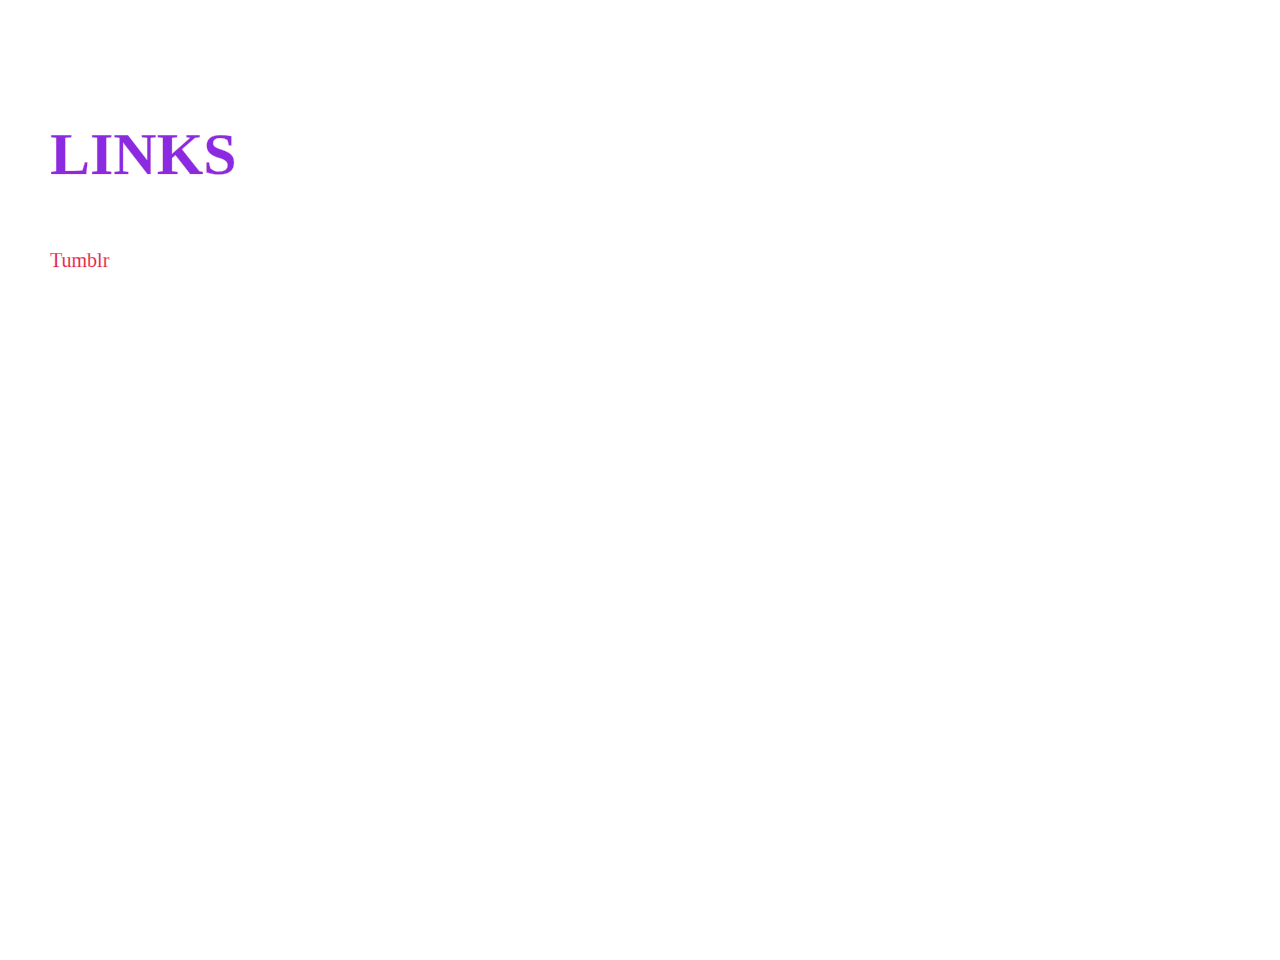
==== links.html @ f829ac64 "v0.1" ====
<!doctype html>
<html>
<!--The following script tag downloads a font from the Adobe Edge Web Fonts server for use within the web page. We recommend that you do not modify it.-->
<script>var __adobewebfontsappname__="dreamweaver"</script>
<script src="http://use.edgefonts.net/iceberg:n4:default;eater-caps:n4:default;unifrakturcook:n7:default;geostar-fill:n4:default;fugaz-one:n4:default.js" type="text/javascript"></script>
<head>
<meta charset="UTF-8">
<link rel="stylesheet" href="opmaak.css">
<title>links</title>
</head>
<style>
	</style>
<body>
	<h3><b>LINKS</b></h3>
	<p2>Tumblr</p2>
</body>
</html>
---- opmaak.css ----
@charset "UTF-8";
/* CSS Document */
html,body
{
	width: 100%;
	height: 100%;
	margin: 0px;
	padding: 0px;
	overflow-x: hidden;
	
}
a:link {
  color: #FFFFFF;
  text-decoration: none;
}

a:visited {
  color: #FFFFFF;
  text-decoration: none;
}

a:hover {
  color: #8f0000;
  text-decoration: none;
}

body {
	background-image: url('https://media.giphy.com/media/LQiq27myXGPXO6WzAE/giphy.gif');
	color: #1E6F1E;
	font-family: iceberg;
	font-size: 15px;
	font-style: normal;
	font-weight: 400;
	margin-top: 60px;
	margin-left: 50px;
	-webkit-text-stroke-width: 0.25px;
	-webkit-text-stroke-color: pink;
}
h1 {
	font-family: 'geostar-fill';
	font-size: 40px	;
	font-style: normal;
	font-weight: 400;	
}
h2 {
	font-family: 'geostar-fill';
	font-size: 25px	;
	font-style: normal;
	font-weight: 400;	
}
p {
	font-size: 20px;
	
}
p2 {
	color: crimson;
	font-size: 20px;
	margin-top: 0px;
}
h3 {
	color: blueviolet;
	font-size: 60px;
}
.logo {
	position: absolute;
	width:100%;
	z-index: 1000;
	border: none;
	box-sizing: content-box;
	top: 0;
	margin-left: 400px;
	margin-top: 5px;
}
.textbox1 {
  background-color: #ffffOf;
  position: absolute;
  width: auto;
	border: 3px solid green;
	padding: 15px;
	border-style: dashed;
  z-index: 998;
  box-sizing:border-box;
  top: 500px;
margin-left: 200px;
}
.textbox1:hover { border-color: #FF0004}
.textbox1:hover { color:aqua}

.filmlijst {
  background-color: #ffffOf;
  position: absolute;
  width: auto;
	border: 3px #FF0000;
  padding: 15px;
	border-style: dashed;
  z-index: 1001;
  box-sizing:content-box;
  margin-top: 100px;
margin-left: 1350px;
}
.filmlijst p {
	font-size: 30px;
	color: aqua;
	padding: 10px 5px;
	width: auto;
	text-align: center;
	
}
.filmlijst h3 {
	font-size: 30px;
	color: indianred;
	padding: 10px 5px;
	width: auto;
	text-align: center;
}
.filmlijst p:hover { 
	color:greenyellow;
	border-color: green;
	background-image: url('https://media.giphy.com/media/Yqn9tE2E00k4U/giphy.gif');
	background-blend-mode: multiply;
}

.nav-bar {
  font-family: iceberg;
  color: green;
  background-color: #000000;
  position: fixed;
  width: 100%;
  overflow-x: auto;
  border: none;
  z-index: 999;
  box-sizing: border-box;
  top: 0;
margin-left: -50px;
}

.nav-bar li {
	display: inline;
	padding: 5px 20px;
	font-size: 40px;
	font-family: unifrakturcook;
	font-style: normal;
	font-weight: 700;
		
}
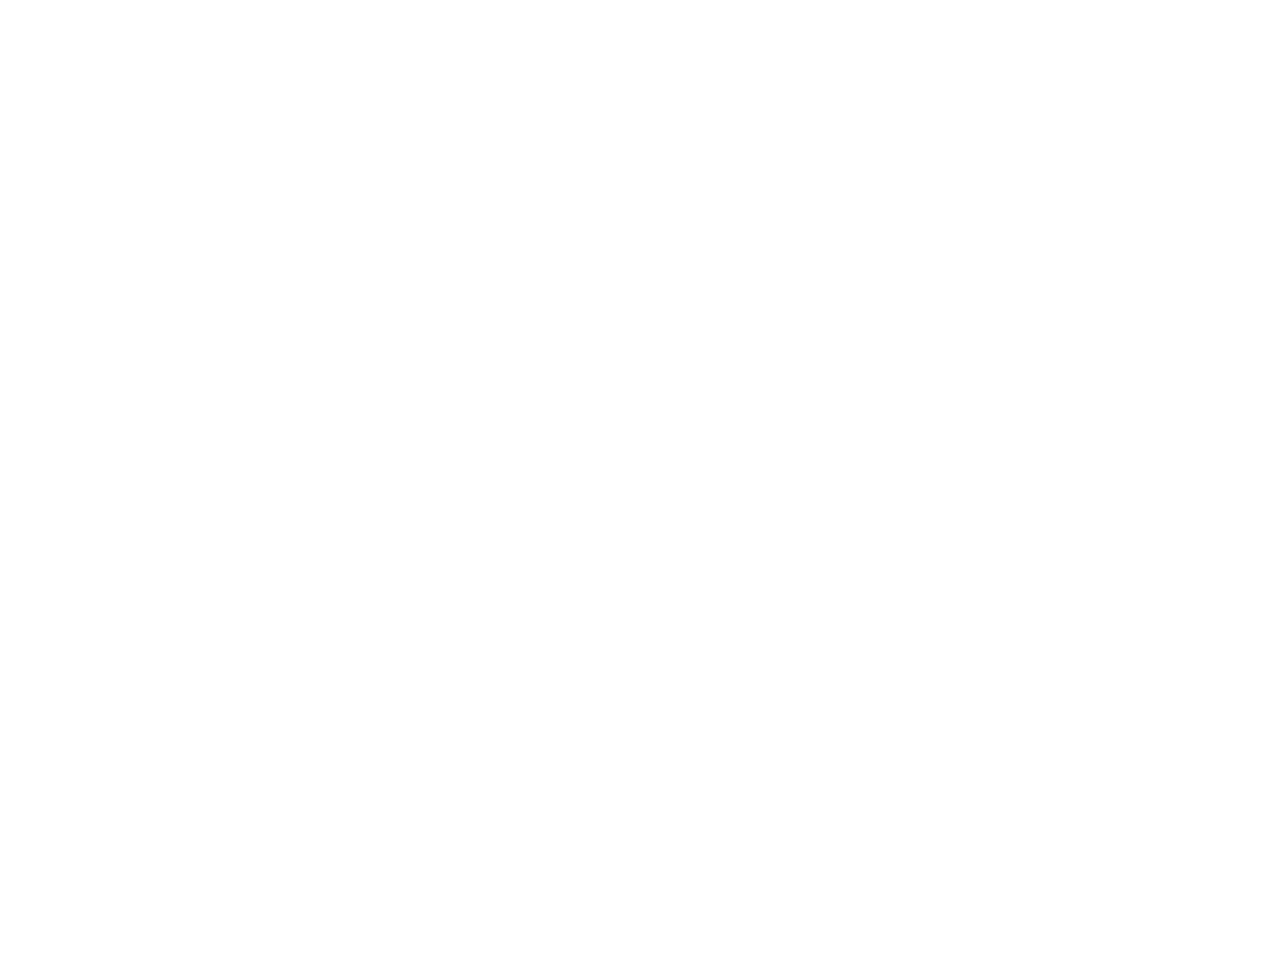
==== commit 1d160596: "new content" ====
--- a/links.html
+++ b/links.html
@@ -11,7 +11,11 @@
 <style>
 	</style>
 <body>
+	<div class="filmlijst">
 	<h3><b>LINKS</b></h3>
-	<p2>Tumblr</p2>
+	<ul>
+		<li><a href="aliensfromnextdoor.tumblr.com" target="_blank">Tumblr</a></li>
+	</ul>
+	</div>
 </body>
 </html>
--- a/opmaak.css
+++ b/opmaak.css
@@ -9,20 +9,7 @@
 	overflow-x: hidden;
 	
 }
-a:link {
-  color: #FFFFFF;
-  text-decoration: none;
-}
 
-a:visited {
-  color: #FFFFFF;
-  text-decoration: none;
-}
-
-a:hover {
-  color: #8f0000;
-  text-decoration: none;
-}
 
 body {
 	background-image: url('https://media.giphy.com/media/LQiq27myXGPXO6WzAE/giphy.gif');
@@ -113,11 +100,31 @@
 	width: auto;
 	text-align: center;
 }
-.filmlijst p:hover { 
+.filmlijst li {
+	font-size: 30px;
+	color: aqua;
+	padding: 15px 5px;
+	text-align:center;
+	list-style-type: none;
+	margin-left: -40px;
+}
+.filmlijst a:visited {
+	font-size: 30px;
+	color: aqua;
+	padding: 10px 5px;
+	text-align:center;
+}
+.filmlijst a:hover { 
 	color:greenyellow;
 	border-color: green;
 	background-image: url('https://media.giphy.com/media/Yqn9tE2E00k4U/giphy.gif');
 	background-blend-mode: multiply;
+}
+.filmlijst a:link {
+	font-size: 30px;
+	color: aqua;
+	padding: 10px 5px;
+	text-align:center;
 }
 
 .nav-bar {
@@ -142,4 +149,18 @@
 	font-style: normal;
 	font-weight: 700;
 		
+}
+a:link {
+  color: #FFFFFF;
+  text-decoration: none;
+}
+
+a:visited {
+  color: #FFFFFF;
+  text-decoration: none;
+}
+
+a:hover {
+  color: #8f0000;
+  text-decoration: none;
 }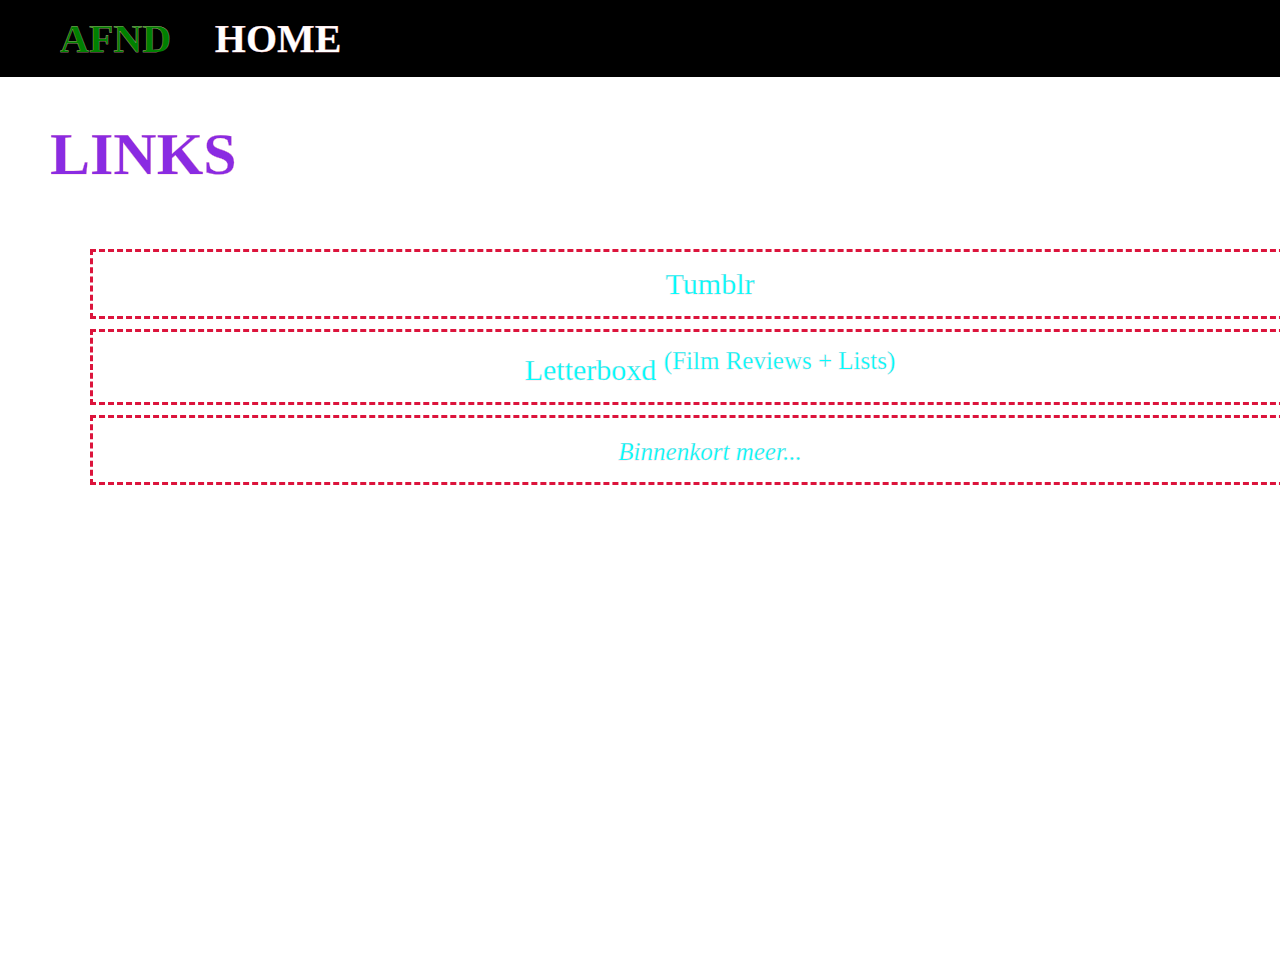
==== commit 86c37f6a: "updated links page" ====
--- a/links.html
+++ b/links.html
@@ -6,15 +6,23 @@
 <head>
 <meta charset="UTF-8">
 <link rel="stylesheet" href="opmaak.css">
-<title>links</title>
+<title>Links</title>
 </head>
 <style>
 	</style>
 <body>
-	<div class="filmlijst">
+	<div class="nav-bar">
+		<ul>
+		<li><b><strong>AFND</strong></b></li>
+		<li><a href="index.html">HOME</a></li>
+		</ul>
+	</div>
+	<div class="linklijst">
 	<h3><b>LINKS</b></h3>
 	<ul>
-		<li><a href="aliensfromnextdoor.tumblr.com" target="_blank">Tumblr</a></li>
+		<li><a href="https://www.aliensfromnextdoor.tumblr.com" target="_blank">Tumblr</a></li>
+		<li><a href="https://letterboxd.com/viktors/" target="_blank">Letterboxd <sup>(Film Reviews + Lists)</sup></a></li>
+		<li><small><i>Binnenkort meer...</i></small></li>
 	</ul>
 	</div>
 </body>
--- a/opmaak.css
+++ b/opmaak.css
@@ -163,4 +163,37 @@
 a:hover {
   color: #8f0000;
   text-decoration: none;
+}
+
+.linklijst li {
+	font-size: 30px;
+	color: aqua;
+	padding: 15px 5px;
+	text-align:center;
+	list-style-type: none;
+	margin-left: -40px;
+	border: 3px;
+	border-style: dashed;
+	border-color: crimson;
+	width: auto;
+	box-sizing: content-box;
+	margin: 10px 0px;
+}
+.linklijst a:visited {
+	font-size: 30px;
+	color: aqua;
+	padding: 10px 5px;
+	text-align:center;
+}
+.linklijst a:hover { 
+	color:greenyellow;
+	border-color: green;
+	background-image: url('https://media.giphy.com/media/Yqn9tE2E00k4U/giphy.gif');
+	background-blend-mode: multiply;
+}
+.linklijst a:link {
+	font-size: 30px;
+	color: aqua;
+	padding: 10px 5px;
+	text-align:center;
 }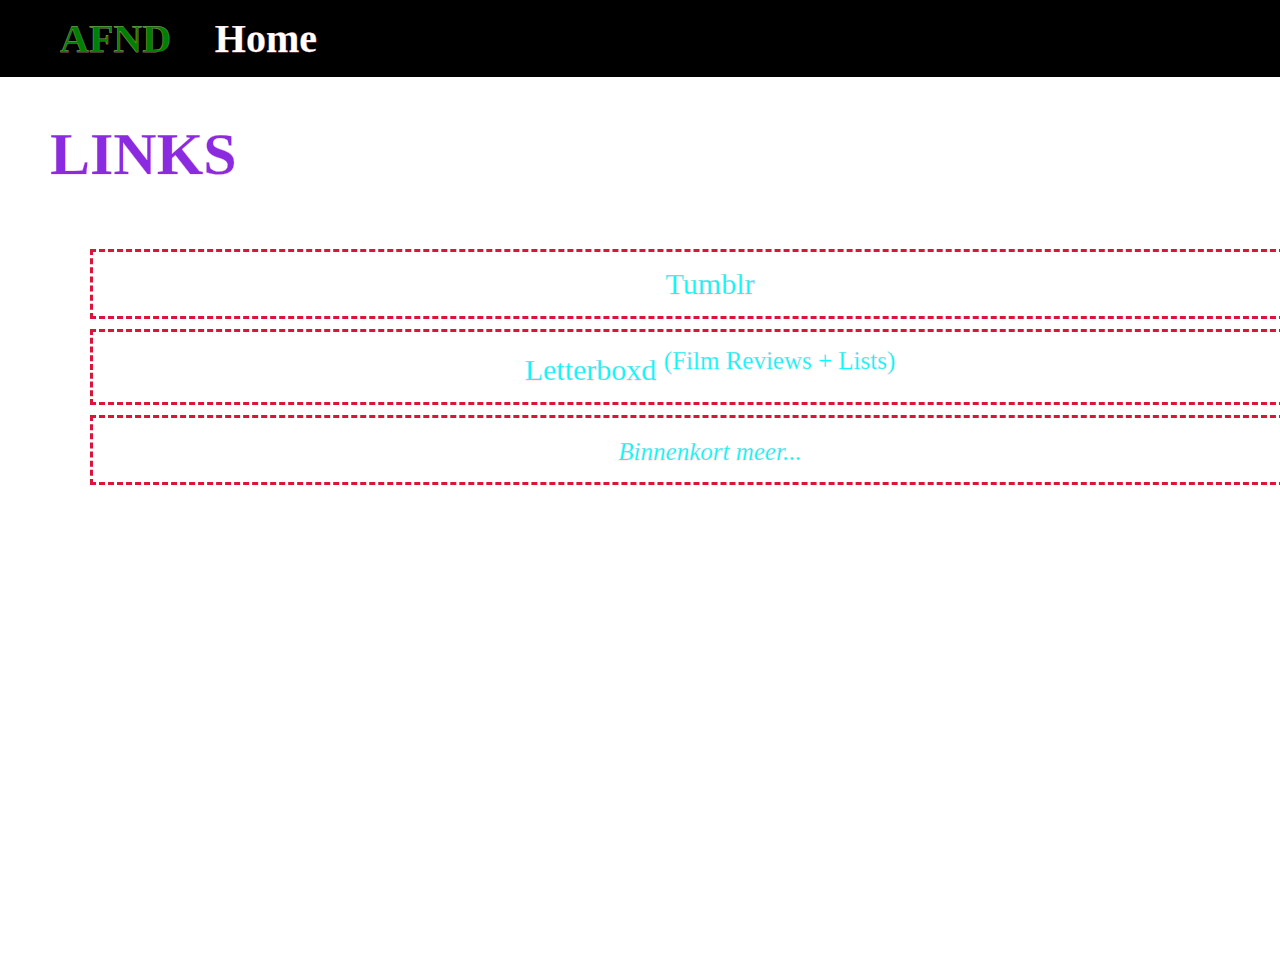
==== commit e62be995: "bug fixes" ====
--- a/links.html
+++ b/links.html
@@ -14,7 +14,7 @@
 	<div class="nav-bar">
 		<ul>
 		<li><b><strong>AFND</strong></b></li>
-		<li><a href="index.html">HOME</a></li>
+		<li><a href="index.html">Home</a></li>
 		</ul>
 	</div>
 	<div class="linklijst">
--- a/opmaak.css
+++ b/opmaak.css
@@ -14,7 +14,7 @@
 body {
 	background-image: url('https://media.giphy.com/media/LQiq27myXGPXO6WzAE/giphy.gif');
 	color: #1E6F1E;
-	font-family: iceberg;
+	font-family: 'iceberg';
 	font-size: 15px;
 	font-style: normal;
 	font-weight: 400;
@@ -128,7 +128,7 @@
 }
 
 .nav-bar {
-  font-family: iceberg;
+  font-family: 'iceberg';
   color: green;
   background-color: #000000;
   position: fixed;
@@ -145,7 +145,7 @@
 	display: inline;
 	padding: 5px 20px;
 	font-size: 40px;
-	font-family: unifrakturcook;
+	font-family: 'unifrakturcook';
 	font-style: normal;
 	font-weight: 700;
 		
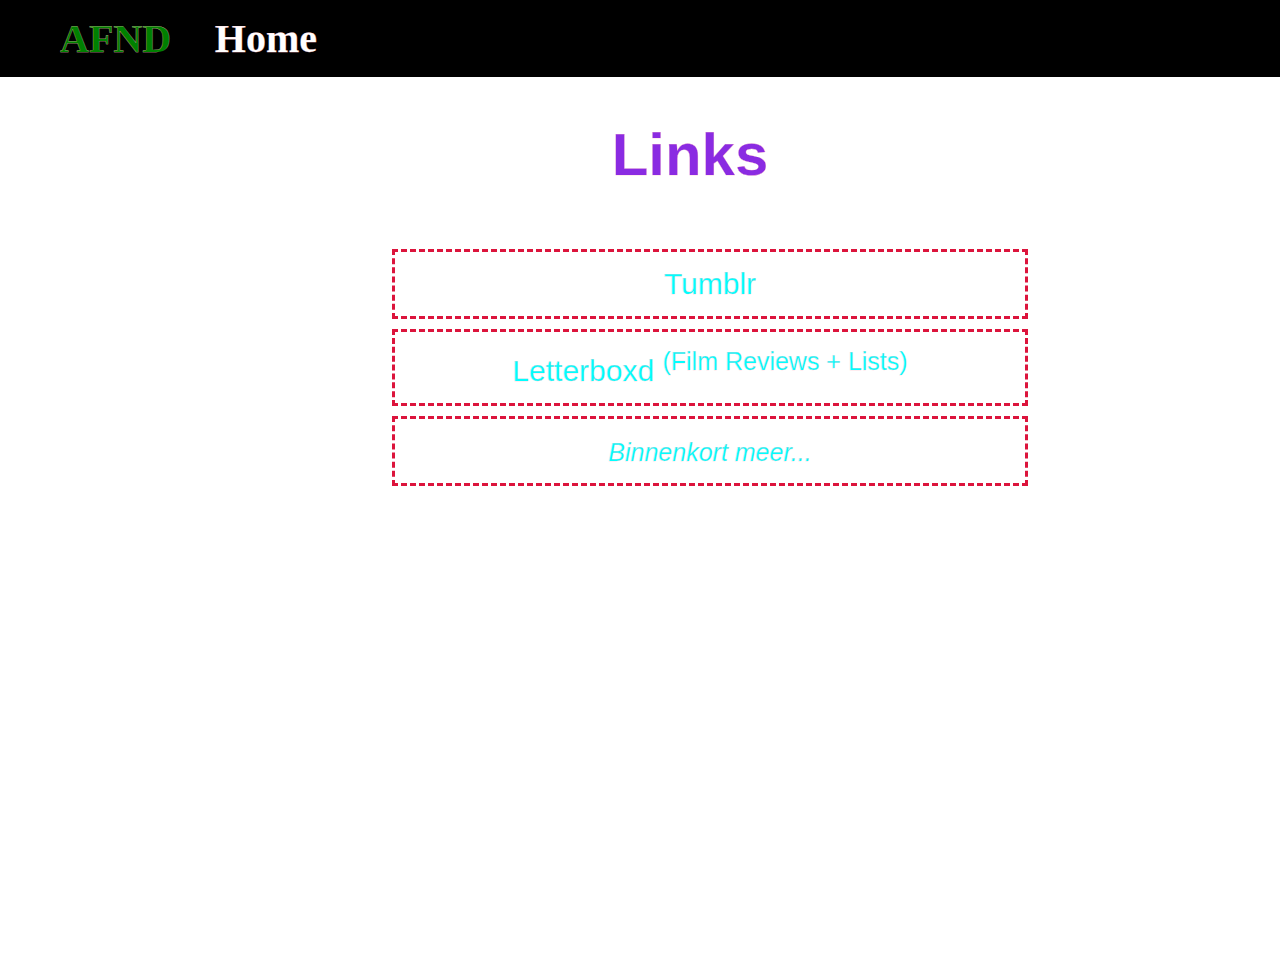
==== commit a6ad9f45: "fix" ====
--- a/links.html
+++ b/links.html
@@ -1,8 +1,5 @@
 <!doctype html>
 <html>
-<!--The following script tag downloads a font from the Adobe Edge Web Fonts server for use within the web page. We recommend that you do not modify it.-->
-<script>var __adobewebfontsappname__="dreamweaver"</script>
-<script src="http://use.edgefonts.net/iceberg:n4:default;eater-caps:n4:default;unifrakturcook:n7:default;geostar-fill:n4:default;fugaz-one:n4:default.js" type="text/javascript"></script>
 <head>
 <meta charset="UTF-8">
 <link rel="stylesheet" href="opmaak.css">
@@ -18,7 +15,7 @@
 		</ul>
 	</div>
 	<div class="linklijst">
-	<h3><b>LINKS</b></h3>
+	<h3 style="text-align: center"><b>Links</b></h3>
 	<ul>
 		<li><a href="https://www.aliensfromnextdoor.tumblr.com" target="_blank">Tumblr</a></li>
 		<li><a href="https://letterboxd.com/viktors/" target="_blank">Letterboxd <sup>(Film Reviews + Lists)</sup></a></li>
--- a/opmaak.css
+++ b/opmaak.css
@@ -1,5 +1,39 @@
 @charset "UTF-8";
 /* CSS Document */
+
+@font-face {
+    font-family: 'press_start_2p';
+    src: url('https://github.com/aliensfromnextdoor/aliensfromnextdoor.github.io/blob/master/fonts/pressstart2p-regular-webfont.woff2') format('woff2'),
+         url('https://github.com/aliensfromnextdoor/aliensfromnextdoor.github.io/blob/master/fonts/pressstart2p-regular-webfont.woff') format('woff');
+    font-weight: normal;
+    font-style: normal;
+
+}
+
+
+
+
+@font-face {
+    font-family: 'libre_barcode_128';
+    src: url('https://github.com/aliensfromnextdoor/aliensfromnextdoor.github.io/blob/master/fonts/librebarcode128text-regular-webfont.woff2') format('woff2'),
+         url('https://github.com/aliensfromnextdoor/aliensfromnextdoor.github.io/blob/master/fonts/librebarcode128text-regular-webfont.woff') format('woff');
+    font-weight: normal;
+    font-style: normal;
+
+}
+
+
+
+
+@font-face {
+    font-family: 'zenda';
+    src: url('https://github.com/aliensfromnextdoor/aliensfromnextdoor.github.io/blob/master/fonts/zenda-webfont.woff2') format('woff2'),
+         url('https://github.com/aliensfromnextdoor/aliensfromnextdoor.github.io/blob/master/fonts/zenda-webfont.woff') format('woff');
+    font-weight: normal;
+    font-style: normal;
+
+}
+
 html,body
 {
 	width: 100%;
@@ -14,7 +48,7 @@
 body {
 	background-image: url('https://media.giphy.com/media/LQiq27myXGPXO6WzAE/giphy.gif');
 	color: #1E6F1E;
-	font-family: 'iceberg';
+	font-family: 'Arial';
 	font-size: 15px;
 	font-style: normal;
 	font-weight: 400;
@@ -24,13 +58,13 @@
 	-webkit-text-stroke-color: pink;
 }
 h1 {
-	font-family: 'geostar-fill';
+	font-family: 'libre_barcode_128';
 	font-size: 40px	;
 	font-style: normal;
 	font-weight: 400;	
 }
 h2 {
-	font-family: 'geostar-fill';
+	font-family: 'libre_barcode_128';
 	font-size: 25px	;
 	font-style: normal;
 	font-weight: 400;	
@@ -145,7 +179,7 @@
 	display: inline;
 	padding: 5px 20px;
 	font-size: 40px;
-	font-family: 'unifrakturcook';
+	font-family: 'zenda';
 	font-style: normal;
 	font-weight: 700;
 		
@@ -171,13 +205,14 @@
 	padding: 15px 5px;
 	text-align:center;
 	list-style-type: none;
-	margin-left: -40px;
+	margin-top: 10px;
+	margin-left: auto;
+	margin-right: auto;
 	border: 3px;
 	border-style: dashed;
 	border-color: crimson;
-	width: auto;
+	width: 50%;
 	box-sizing: content-box;
-	margin: 10px 0px;
 }
 .linklijst a:visited {
 	font-size: 30px;
